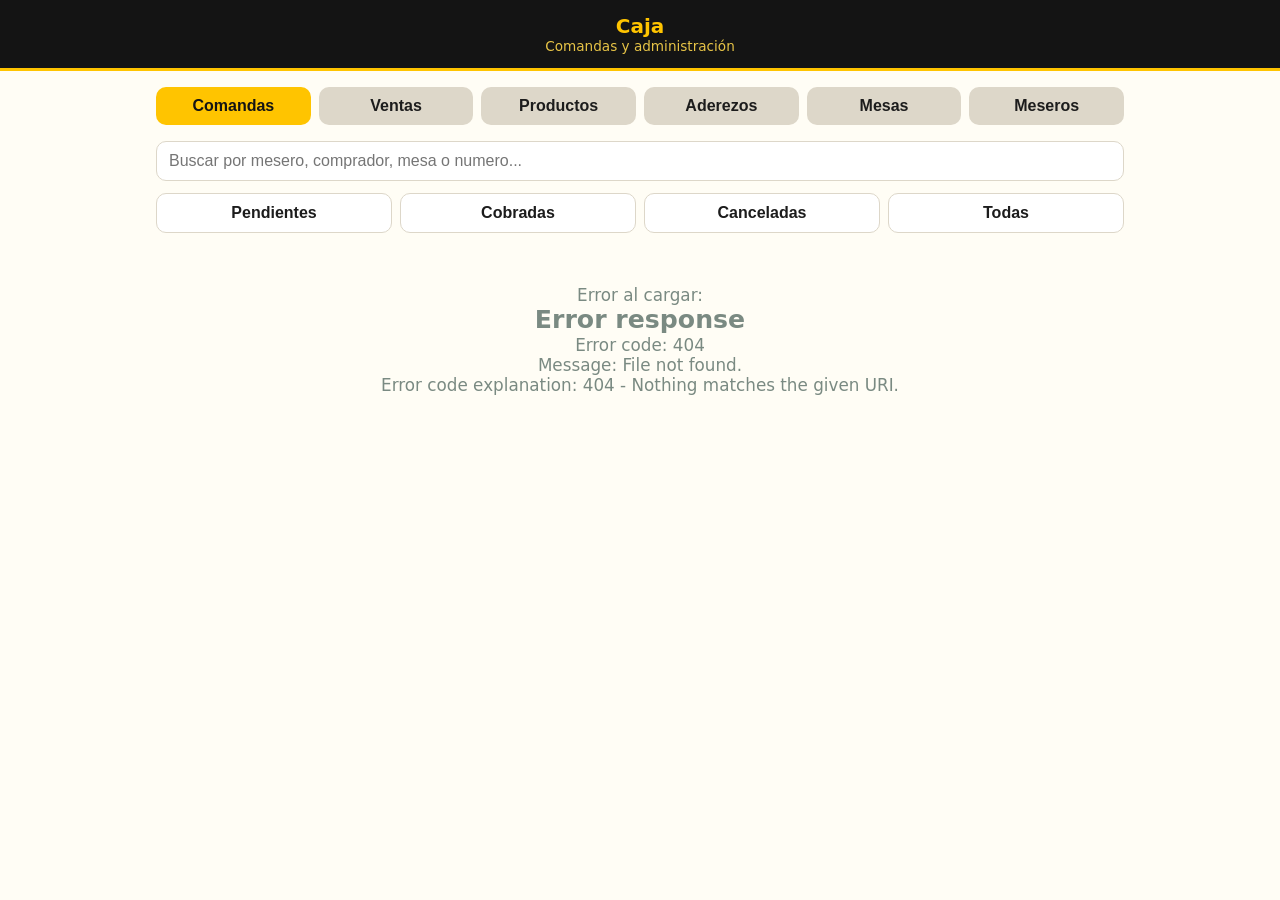
==== templates/caja.html @ 1eaa8690 "Commit inicial: sistema de comandas" ====
<!DOCTYPE html>
<html lang="es">
<head>
<meta charset="UTF-8">
<meta name="viewport" content="width=device-width, initial-scale=1.0">
<title>Comandas - Caja</title>
<link rel="stylesheet" href="/static/style.css?v=3">
</head>
<body>
<header class="barra">
  <h1>Caja</h1>
  <div class="sub">Comandas y administración</div>
</header>

<main class="container">

  <div class="pestanas">
    <button class="btn pestana btn-primario" data-pestana="comandas">Comandas</button>
    <button class="btn pestana" data-pestana="ventas">Ventas</button>
    <button class="btn pestana" data-pestana="productos">Productos</button>
    <button class="btn pestana" data-pestana="aderezos">Aderezos</button>
    <button class="btn pestana" data-pestana="mesas">Mesas</button>
    <button class="btn pestana" data-pestana="meseros">Meseros</button>
  </div>

  <!-- PESTANA COMANDAS -->
  <section id="pestana-comandas">
    <div class="campo">
      <input type="text" id="buscador-comandas" placeholder="Buscar por mesero, comprador, mesa o numero..." autocomplete="off">
    </div>
    <div class="fila-accion" style="margin:0 0 12px;">
      <button class="btn filtro btn-borde" data-filtro="pendiente">Pendientes</button>
      <button class="btn filtro btn-borde" data-filtro="cobrado">Cobradas</button>
      <button class="btn filtro btn-borde" data-filtro="cancelado">Canceladas</button>
      <button class="btn filtro btn-borde" data-filtro="todas">Todas</button>
    </div>
    <div id="lista-comandas"><div class="vacio">Cargando...</div></div>
  </section>

  <!-- PESTANA VENTAS -->
  <section id="pestana-ventas" class="oculto">
    <h2 class="seccion-titulo">Ventas (cobradas)</h2>
    <div class="panel-ventas">
      <div class="tarjeta-venta efectivo">
        <div class="etiqueta">Efectivo</div>
        <div class="monto" id="venta-efectivo">$ 0</div>
      </div>
      <div class="tarjeta-venta transferencia">
        <div class="etiqueta">Transferencia</div>
        <div class="monto" id="venta-transferencia">$ 0</div>
      </div>
      <div class="tarjeta-venta total">
        <div class="etiqueta">Total</div>
        <div class="monto" id="venta-total">$ 0</div>
      </div>
    </div>
    <div id="venta-sin-registrar" class="aviso oculto"></div>
  </section>

  <!-- PESTANA PRODUCTOS -->
  <section id="pestana-productos" class="oculto">
    <div class="tarjeta">
      <form id="form-producto" autocomplete="off">
        <div class="campo">
          <label for="prod-nombre">Nombre</label>
          <input type="text" id="prod-nombre" maxlength="60" required>
        </div>
        <div class="campo">
          <label for="prod-precio">Precio ($)</label>
          <input type="number" id="prod-precio" min="0" step="1" required>
        </div>
        <div class="campo">
          <label>Aderezos habilitados</label>
          <div id="prod-aderezos-opciones" class="menu-lista"></div>
        </div>
        <div class="fila-accion">
          <button type="submit" class="btn btn-primario" id="prod-guardar">Agregar producto</button>
          <button type="button" class="btn btn-borde oculto" id="prod-cancelar">Cancelar edición</button>
        </div>
      </form>
    </div>
    <table class="tabla-abm">
      <thead><tr><th>Nombre</th><th>Precio</th><th>Aderezos</th><th class="acciones">Acciones</th></tr></thead>
      <tbody id="tabla-productos"></tbody>
    </table>
  </section>

  <!-- PESTANA ADEREZOS -->
  <section id="pestana-aderezos" class="oculto">
    <div class="tarjeta">
      <form id="form-aderezo" autocomplete="off">
        <div class="campo">
          <label for="aderezo-nombre">Nombre del aderezo</label>
          <input type="text" id="aderezo-nombre" maxlength="40" placeholder="Ketchup" required>
        </div>
        <div class="fila-accion">
          <button type="submit" class="btn btn-primario" id="aderezo-guardar">Agregar aderezo</button>
          <button type="button" class="btn btn-borde oculto" id="aderezo-cancelar">Cancelar edición</button>
        </div>
      </form>
    </div>
    <table class="tabla-abm">
      <thead><tr><th>Aderezo</th><th class="acciones">Acciones</th></tr></thead>
      <tbody id="tabla-aderezos"></tbody>
    </table>
  </section>

  <!-- PESTANA MESAS -->
  <section id="pestana-mesas" class="oculto">
    <div class="tarjeta">
      <form id="form-mesa" autocomplete="off">
        <div class="campo">
          <label for="mesa-nombre">Nombre de la mesa</label>
          <input type="text" id="mesa-nombre" maxlength="40" placeholder="Mesa 7" required>
        </div>
        <div class="fila-accion">
          <button type="submit" class="btn btn-primario" id="mesa-guardar">Agregar mesa</button>
          <button type="button" class="btn btn-borde oculto" id="mesa-cancelar">Cancelar edición</button>
        </div>
      </form>
    </div>
    <table class="tabla-abm">
      <thead><tr><th>Mesa</th><th class="acciones">Acciones</th></tr></thead>
      <tbody id="tabla-mesas"></tbody>
    </table>
  </section>

  <!-- PESTANA MESEROS -->
  <section id="pestana-meseros" class="oculto">
    <div class="tarjeta">
      <form id="form-mesero" autocomplete="off">
        <div class="campo">
          <label for="mesero-nombre">Nombre del mesero</label>
          <input type="text" id="mesero-nombre" maxlength="60" required>
        </div>
        <div class="campo">
          <label>Mesas asignadas</label>
          <div id="mesero-mesas-opciones" class="menu-lista"></div>
        </div>
        <div class="fila-accion">
          <button type="submit" class="btn btn-primario" id="mesero-guardar">Agregar mesero</button>
          <button type="button" class="btn btn-borde oculto" id="mesero-cancelar">Cancelar edición</button>
        </div>
      </form>
    </div>
    <table class="tabla-abm">
      <thead><tr><th>Mesero</th><th>Mesas</th><th class="acciones">Acciones</th></tr></thead>
      <tbody id="tabla-meseros"></tbody>
    </table>
  </section>

</main>

<script src="/static/caja.js?v=3"></script>
</body>
</html>
---- static/style.css ----
:root {
  --amarillo: #ffc400;
  --amarillo-osc: #a98200;
  --amarillo-claro: #fff3c4;
  --negro: #141414;
  --negro-suave: #2b2b2b;
  --rojo: #b3261e;
  --gris-claro: #fffdf5;
  --gris-borde: #ddd7c9;
  --texto: #1c1c1c;
}

* { box-sizing: border-box; margin: 0; padding: 0; }

html, body {
  font-family: system-ui, -apple-system, "Segoe UI", Roboto, Arial, sans-serif;
  background: var(--gris-claro);
  color: var(--texto);
}

body { min-height: 100vh; }

h1, h2, h3 { line-height: 1.2; }

.oculto { display: none !important; }

.container {
  max-width: 1000px;
  margin: 0 auto;
  padding: 16px;
}

.contenedor-mesero { max-width: 560px; margin: 0 auto; padding: 16px; }

header.barra {
  background: var(--negro);
  color: var(--amarillo);
  padding: 14px 16px;
  text-align: center;
  border-bottom: 3px solid var(--amarillo);
}
header.barra h1 { font-size: 1.25rem; color: var(--amarillo); }
header.barra .sub { font-size: 0.85rem; opacity: 0.9; color: #ffd84d; }

/* ---- Botones ---- */
.btn {
  display: inline-block;
  border: 0;
  border-radius: 10px;
  padding: 10px 16px;
  font-size: 1rem;
  font-weight: 600;
  cursor: pointer;
  text-align: center;
  background: var(--gris-borde);
  color: var(--texto);
  transition: filter 0.15s, transform 0.05s;
}
.btn:active { transform: scale(0.97); }
.btn:hover { filter: brightness(0.92); }
.btn:disabled { opacity: 0.5; cursor: not-allowed; }

.btn-primario { background: var(--amarillo); color: var(--negro); }
.btn-primario:hover { filter: brightness(0.96); }
.btn-naranja { background: var(--negro); color: var(--amarillo); }
.btn-rojo { background: var(--rojo); color: #fff; }
.btn-azul { background: var(--negro-suave); color: var(--amarillo); }
.btn-borde { background: #fff; border: 1px solid var(--gris-borde); color: var(--texto); }

.btn-grande { padding: 14px 20px; font-size: 1.1rem; width: 100%; }

/* ---- Formularios ---- */
.campo { margin-bottom: 12px; }
.campo label { display: block; font-size: 0.85rem; font-weight: 600; margin-bottom: 4px; }
.campo input[type="text"], .campo input[type="number"], .campo select, .campo input[type="password"] {
  width: 100%;
  padding: 10px 12px;
  font-size: 1rem;
  border: 1px solid var(--gris-borde);
  border-radius: 10px;
  background: #fff;
}
.campo input:focus, .campo select:focus {
  outline: 2px solid var(--amarillo);
  border-color: var(--amarillo-osc);
}

/* ---- Tarjetas ---- */
.tarjeta {
  background: #fff;
  border: 1px solid var(--gris-borde);
  border-radius: 12px;
  padding: 14px;
  margin-bottom: 12px;
}
.tarjeta.cobrada { background: #fffbe8; }

.seccion-titulo {
  font-size: 1.05rem;
  font-weight: 700;
  margin: 18px 0 10px;
  display: flex;
  justify-content: space-between;
  align-items: center;
}

/* ---- Menu (mesero) ---- */
.menu-lista { display: flex; flex-direction: column; gap: 8px; }
.producto {
  display: flex;
  justify-content: space-between;
  align-items: center;
  background: #fff;
  border: 1px solid var(--gris-borde);
  border-radius: 10px;
  padding: 10px 12px;
}
.producto .info .nombre { font-weight: 600; }
.producto .info .precio { color: var(--amarillo-osc); font-weight: 700; }

.cant-control { display: flex; align-items: center; gap: 10px; }
.cant-control .n { font-weight: 700; min-width: 22px; text-align: center; }

/* ---- Carrito ---- */
.carrito-item {
  display: flex;
  justify-content: space-between;
  align-items: center;
  padding: 8px 0;
  border-bottom: 1px dashed var(--gris-borde);
}
.carrito-item .nombre { flex: 1; }
.carrito-item .subtotal { font-weight: 700; white-space: nowrap; }

.total-linea {
  display: flex;
  justify-content: space-between;
  font-size: 1.15rem;
  font-weight: 800;
  padding: 10px 0;
}
.alias-box {
  background: var(--amarillo-claro);
  border: 1px dashed var(--amarillo-osc);
  border-radius: 10px;
  padding: 10px 12px;
  text-align: center;
  margin-top: 6px;
}
.alias-box .etiqueta { font-size: 0.8rem; font-weight: 700; }
.alias-box .valor { font-size: 1.1rem; font-weight: 800; color: var(--amarillo-osc); }

/* ---- Comandas (caja/cocina) ---- */
.comanda-numero {
  font-size: 1.9rem;
  font-weight: 900;
  letter-spacing: 2px;
  color: var(--negro);
}
.comanda-meta { display: flex; flex-wrap: wrap; gap: 10px; margin: 6px 0 8px; font-size: 0.9rem; }
.comanda-meta b { color: var(--texto); }
.comanda-items { margin: 6px 0; }
.comanda-item-lista {
  display: flex;
  justify-content: space-between;
  border-bottom: 1px dotted var(--gris-borde);
  padding: 4px 0;
}
.comanda-item-lista .cant { font-weight: 700; color: var(--amarillo-osc); margin-right: 8px; }
.comanda-total { font-size: 1.1rem; font-weight: 800; text-align: right; margin-top: 6px; }

.badge {
  display: inline-block;
  border-radius: 20px;
  padding: 3px 10px;
  font-size: 0.75rem;
  font-weight: 700;
}
.badge.pendiente { background: #fdecea; color: var(--rojo); }
.badge.cobrado { background: var(--amarillo); color: var(--negro); }
.badge.cancelado { background: #e6e6e6; color: #6b6b6b; }
.badge.metodo { background: var(--amarillo-claro); color: #7a5c00; }
.badge.metodo.efectivo { background: var(--amarillo); color: var(--negro); }
.badge.metodo.transferencia { background: var(--negro); color: var(--amarillo); }

/* ---- Chip aderezos ---- */
.chip-aderezos {
  display: inline-block;
  background: var(--amarillo-claro);
  color: #7a5c00;
  border: 1px solid #e8d48a;
  border-radius: 12px;
  padding: 2px 8px;
  font-size: 0.72rem;
  font-weight: 700;
  margin-left: 4px;
  vertical-align: middle;
}
.aderezos-disponibles { margin-top: 4px; }
.producto-menu .info { flex: 1; }

/* ---- Comanda cancelada ---- */
.comanda-detalle.cancelada { background: #f6f6f6; opacity: 0.75; }

/* ---- Ventas ---- */
.panel-ventas { display: grid; grid-template-columns: repeat(auto-fit, minmax(140px, 1fr)); gap: 12px; }
.tarjeta-venta {
  background: #fff;
  border: 1px solid var(--gris-borde);
  border-radius: 12px;
  padding: 16px;
  text-align: center;
}
.tarjeta-venta.total { background: var(--negro); border-color: var(--negro); color: var(--amarillo); }
.tarjeta-venta.total .etiqueta { color: #ffd84d; }
.tarjeta-venta.total .monto { color: var(--amarillo); }
.tarjeta-venta .etiqueta { font-size: 0.85rem; font-weight: 700; color: #7a8a82; }
.tarjeta-venta .monto { font-size: 1.5rem; font-weight: 800; margin-top: 6px; }

/* ---- Modal izquierda (aderezos/pago) ---- */
.modal-izquierda { text-align: left; }
.modal-izquierda .fila-accion { margin-top: 16px; }
.etiqueta-aderezos { font-size: 0.85rem; font-weight: 700; color: #7a8a82; }
.grande-aderezos { font-size: 1.4rem; font-weight: 800; margin-bottom: 8px; }
.aderezos-opciones { display: flex; flex-direction: column; gap: 8px; margin: 8px 0; }
.opcion-opcion, .opcion-sin-aderezo { cursor: pointer; }
.opcion-sin-aderezo { opacity: 0.85; }

/* ---- Barra superior (boton mis pedidos) ---- */
.barra-links { margin-top: 8px; }
.btn-barralink {
  background: var(--amarillo);
  color: var(--negro);
  border: 1px solid var(--amarillo);
  padding: 8px 16px;
  font-size: 0.9rem;
}

/* ---- Comanda plegable (caja) ---- */
.comanda-detalle summary {
  list-style: none;
  display: flex;
  align-items: center;
  gap: 12px;
  flex-wrap: wrap;
  cursor: pointer;
}
.comanda-detalle summary::-webkit-details-marker { display: none; }
.comanda-detalle .comanda-numero { font-size: 1.45rem; }
.comanda-detalle summary .comanda-meta { flex: 1; margin: 0; }
.comanda-detalle .chevron {
  color: #7a8a82;
  font-size: 0.9rem;
  transition: transform 0.2s;
}
.comanda-detalle[open] .chevron { transform: rotate(180deg); }
.comanda-contenido { margin-top: 10px; padding-top: 8px; border-top: 1px solid var(--gris-borde); }

/* ---- Cocina: cascada ---- */
#zona-pedidos { display: flex; flex-direction: column; }
.tarjeta.cocina { border-left: 6px solid var(--amarillo); }
.tarjeta.cocina.nuevo { animation: entrar 0.9s ease; }
@keyframes entrar {
  0% { background: var(--amarillo-claro); transform: scale(0.98); }
  100% { background: #fff; transform: scale(1); }
}
.vacio { text-align: center; color: #7a8a82; padding: 40px 10px; font-size: 1.05rem; }

/* ---- Tablas ABM ---- */
.tabla-abm { width: 100%; border-collapse: collapse; background: #fff; border-radius: 10px; overflow: hidden; }
.tabla-abm th, .tabla-abm td { padding: 8px 10px; border-bottom: 1px solid var(--gris-borde); text-align: left; font-size: 0.95rem; }
.tabla-abm th { background: var(--negro); color: var(--amarillo); font-size: 0.85rem; }
.tabla-abm .acciones { white-space: nowrap; }

/* ---- Pestañas caja ---- */
.pestanas { display: flex; gap: 8px; margin-bottom: 16px; flex-wrap: wrap; }
.pestana { flex: 1; min-width: 120px; padding: 10px; }

/* ---- Modal ---- */
.modal-fondo {
  position: fixed; inset: 0;
  background: rgba(0,0,0,0.55);
  display: flex; align-items: center; justify-content: center;
  padding: 16px; z-index: 50;
}
.modal {
  background: #fff; border-radius: 14px; padding: 20px;
  max-width: 420px; width: 100%; text-align: center;
  border: 2px solid var(--amarillo);
}
.modal .grande { font-size: 2.6rem; font-weight: 900; color: var(--amarillo-osc); letter-spacing: 3px; }
.modal .check { font-size: 2.2rem; }

/* ---- Login mesero ---- */
.lista-meseros { display: grid; grid-template-columns: 1fr 1fr; gap: 10px; }
.boton-mesero {
  background: #fff; border: 2px solid var(--gris-borde); border-radius: 12px;
  padding: 16px 10px; font-size: 1.05rem; font-weight: 700; cursor: pointer;
}
.boton-mesero:hover { border-color: var(--amarillo-osc); }

.fila-accion { display: flex; gap: 8px; margin-top: 10px; }
.fila-accion .btn { flex: 1; }

.pie-accion {
  position: sticky; bottom: 0;
  background: #fff; border-top: 1px solid var(--gris-borde);
  padding: 12px; margin-top: 14px;
}

.aviso { background: var(--amarillo-claro); border: 1px solid var(--amarillo-osc); border-radius: 10px; padding: 10px 12px; margin: 8px 0; font-size: 0.92rem; color: var(--texto); }

.mis-pedidos-item {
  display: flex; justify-content: space-between; align-items: center;
  border-bottom: 1px dotted var(--gris-borde); padding: 8px 0;
}
.mis-pedidos-item .izq { display: flex; align-items: center; gap: 10px; }
.mis-pedidos-item .num { font-weight: 800; font-size: 1.05rem; color: var(--amarillo-osc); }
.mis-pedidos-item .total { font-weight: 700; }
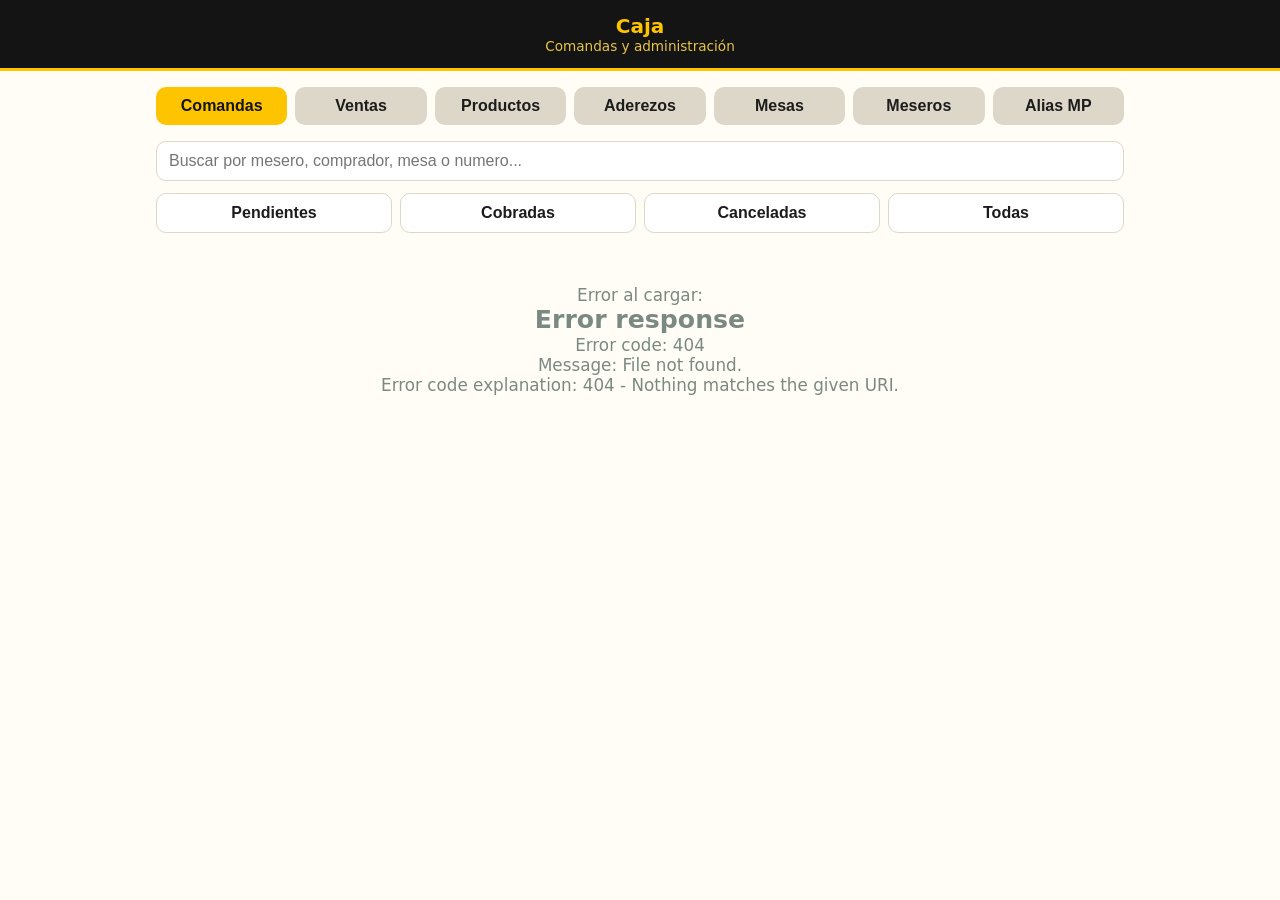
==== commit caa91f7f: "Editor de alias de Mercado Pago en caja (persistido en DB, uno solo)" ====
--- a/templates/caja.html
+++ b/templates/caja.html
@@ -21,6 +21,7 @@
     <button class="btn pestana" data-pestana="aderezos">Aderezos</button>
     <button class="btn pestana" data-pestana="mesas">Mesas</button>
     <button class="btn pestana" data-pestana="meseros">Meseros</button>
+    <button class="btn pestana" data-pestana="alias">Alias MP</button>
   </div>
 
   <!-- PESTANA COMANDAS -->
@@ -149,8 +150,24 @@
     </table>
   </section>
 
+  <!-- PESTANA ALIAS -->
+  <section id="pestana-alias" class="oculto">
+    <h2 class="seccion-titulo">Alias de Mercado Pago</h2>
+    <div class="tarjeta">
+      <form id="form-alias" autocomplete="off">
+        <div class="campo">
+          <label for="alias-mp">Alias (es el que ven los meseros al cobrar)</label>
+          <input type="text" id="alias-mp" maxlength="60" placeholder="scau.ejemplo.alias" required>
+        </div>
+        <div class="fila-accion">
+          <button type="submit" class="btn btn-primario" id="alias-guardar">Guardar alias</button>
+        </div>
+      </form>
+    </div>
+  </section>
+
 </main>
 
-<script src="/static/caja.js?v=3"></script>
+<script src="/static/caja.js?v=4"></script>
 </body>
 </html>
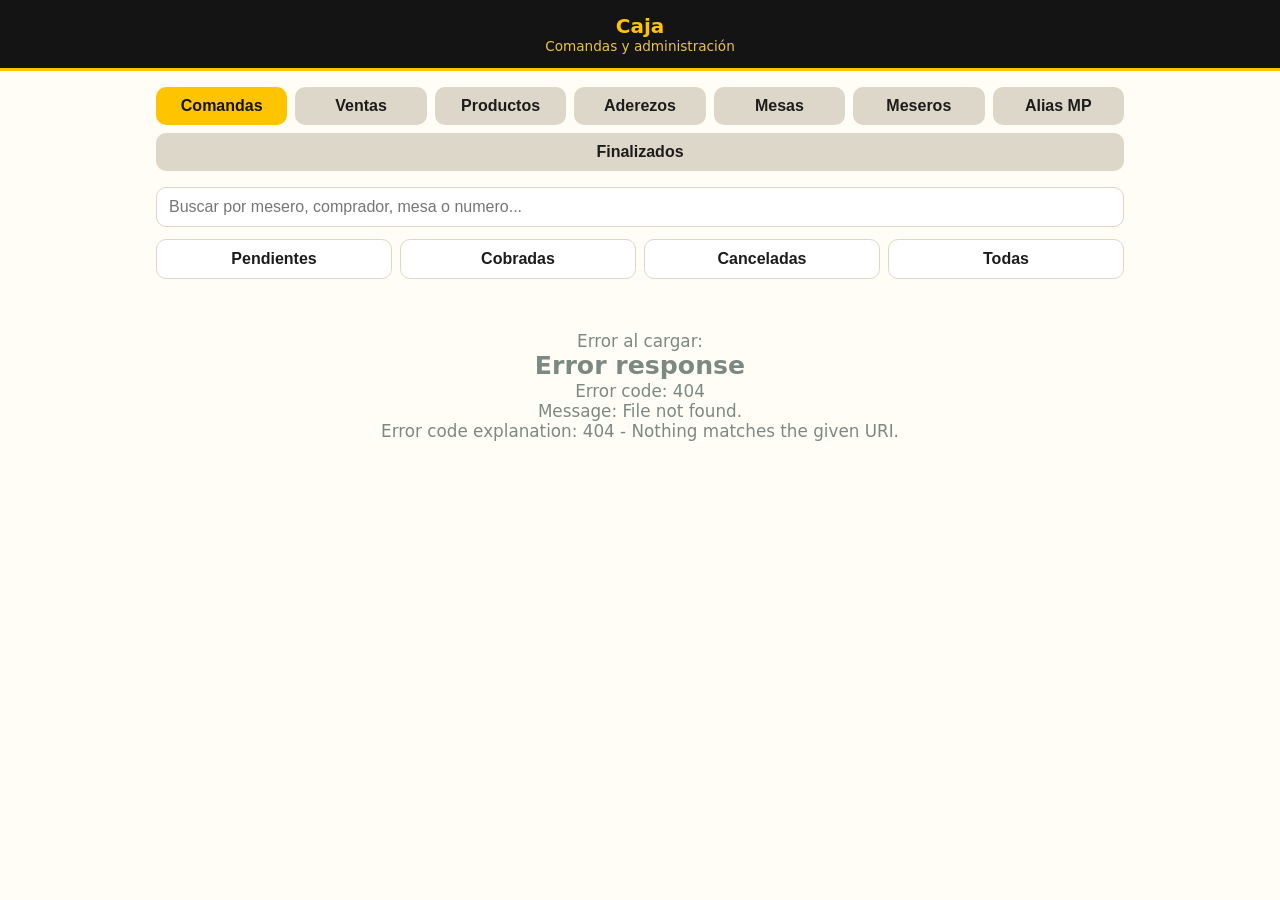
==== commit 1fbd65e6: "Pedido finalizado: estado global desde cocina y caja, seccion Finalizados en caja, meseros ven final" ====
--- a/templates/caja.html
+++ b/templates/caja.html
@@ -22,6 +22,7 @@
     <button class="btn pestana" data-pestana="mesas">Mesas</button>
     <button class="btn pestana" data-pestana="meseros">Meseros</button>
     <button class="btn pestana" data-pestana="alias">Alias MP</button>
+    <button class="btn pestana" data-pestana="finalizados">Finalizados</button>
   </div>
 
   <!-- PESTANA COMANDAS -->
@@ -166,8 +167,16 @@
     </div>
   </section>
 
+  <!-- PESTANA FINALIZADOS -->
+  <section id="pestana-finalizados" class="oculto">
+    <div class="campo">
+      <input type="text" id="buscador-finalizados" placeholder="Buscar por mesero, comprador, mesa o numero..." autocomplete="off">
+    </div>
+    <div id="lista-finalizados"><div class="vacio">Cargando...</div></div>
+  </section>
+
 </main>
 
-<script src="/static/caja.js?v=4"></script>
+<script src="/static/caja.js?v=6"></script>
 </body>
 </html>
--- a/static/style.css
+++ b/static/style.css
@@ -179,6 +179,7 @@
 .badge.pendiente { background: #fdecea; color: var(--rojo); }
 .badge.cobrado { background: var(--amarillo); color: var(--negro); }
 .badge.cancelado { background: #e6e6e6; color: #6b6b6b; }
+.badge.finalizado { background: #d1fae5; color: #065f46; }
 .badge.metodo { background: var(--amarillo-claro); color: #7a5c00; }
 .badge.metodo.efectivo { background: var(--amarillo); color: var(--negro); }
 .badge.metodo.transferencia { background: var(--negro); color: var(--amarillo); }
@@ -201,6 +202,7 @@
 
 /* ---- Comanda cancelada ---- */
 .comanda-detalle.cancelada { background: #f6f6f6; opacity: 0.75; }
+.comanda-detalle.finalizada { background: #ecfdf5; opacity: 0.9; }
 
 /* ---- Ventas ---- */
 .panel-ventas { display: grid; grid-template-columns: repeat(auto-fit, minmax(140px, 1fr)); gap: 12px; }
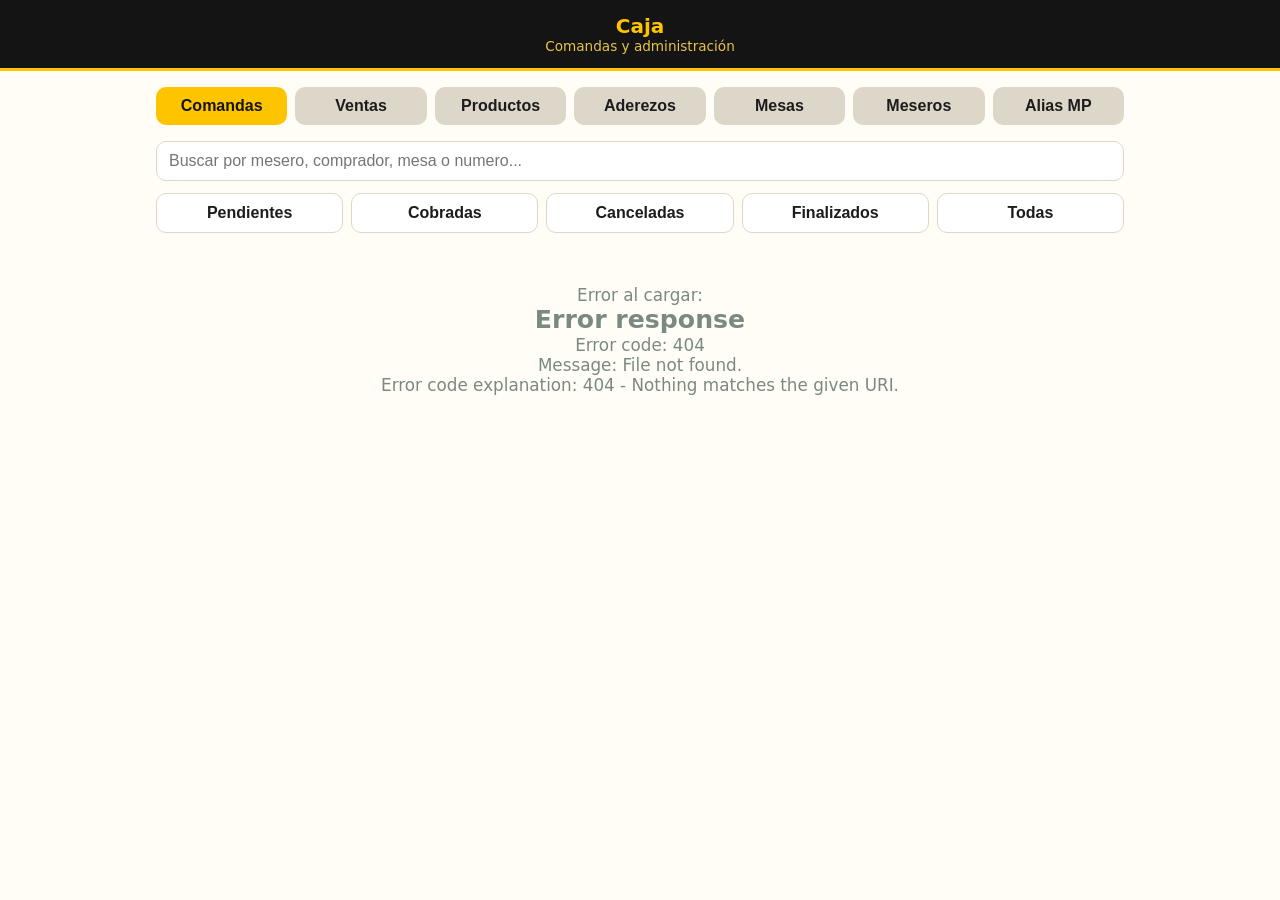
==== commit d2be8be4: "Finalizado: PUT estado con validacion, finalizados integrado a filtros de caja y tabs en cocina" ====
--- a/templates/caja.html
+++ b/templates/caja.html
@@ -22,7 +22,6 @@
     <button class="btn pestana" data-pestana="mesas">Mesas</button>
     <button class="btn pestana" data-pestana="meseros">Meseros</button>
     <button class="btn pestana" data-pestana="alias">Alias MP</button>
-    <button class="btn pestana" data-pestana="finalizados">Finalizados</button>
   </div>
 
   <!-- PESTANA COMANDAS -->
@@ -34,6 +33,7 @@
       <button class="btn filtro btn-borde" data-filtro="pendiente">Pendientes</button>
       <button class="btn filtro btn-borde" data-filtro="cobrado">Cobradas</button>
       <button class="btn filtro btn-borde" data-filtro="cancelado">Canceladas</button>
+      <button class="btn filtro btn-borde" data-filtro="finalizado">Finalizados</button>
       <button class="btn filtro btn-borde" data-filtro="todas">Todas</button>
     </div>
     <div id="lista-comandas"><div class="vacio">Cargando...</div></div>
@@ -167,16 +167,8 @@
     </div>
   </section>
 
-  <!-- PESTANA FINALIZADOS -->
-  <section id="pestana-finalizados" class="oculto">
-    <div class="campo">
-      <input type="text" id="buscador-finalizados" placeholder="Buscar por mesero, comprador, mesa o numero..." autocomplete="off">
-    </div>
-    <div id="lista-finalizados"><div class="vacio">Cargando...</div></div>
-  </section>
-
 </main>
 
-<script src="/static/caja.js?v=6"></script>
+<script src="/static/caja.js?v=7"></script>
 </body>
 </html>
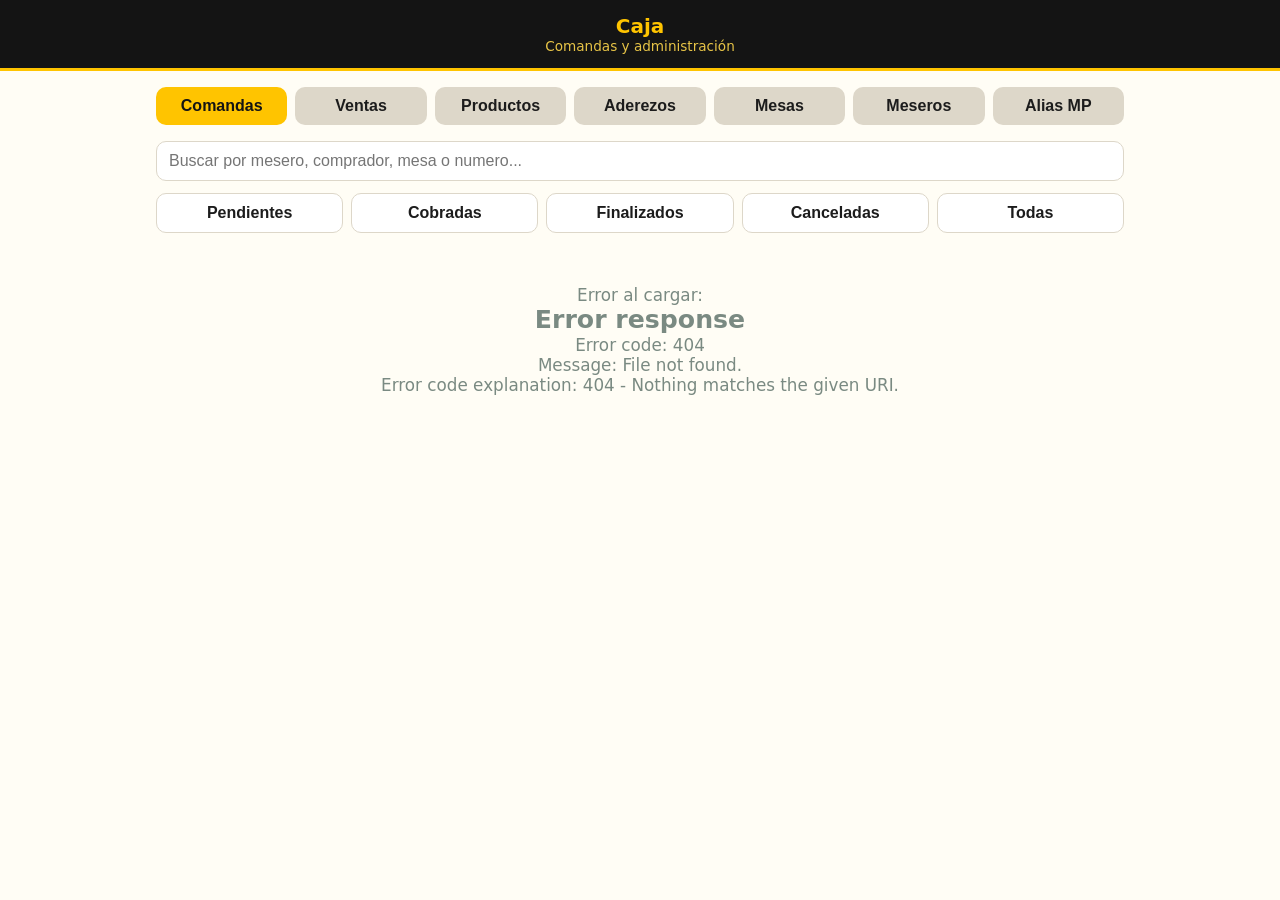
==== commit bc9d5401: "Reordenar filtros de caja: pendientes, cobradas, finalizados, canceladas, todas" ====
--- a/templates/caja.html
+++ b/templates/caja.html
@@ -32,8 +32,8 @@
     <div class="fila-accion" style="margin:0 0 12px;">
       <button class="btn filtro btn-borde" data-filtro="pendiente">Pendientes</button>
       <button class="btn filtro btn-borde" data-filtro="cobrado">Cobradas</button>
+      <button class="btn filtro btn-borde" data-filtro="finalizado">Finalizados</button>
       <button class="btn filtro btn-borde" data-filtro="cancelado">Canceladas</button>
-      <button class="btn filtro btn-borde" data-filtro="finalizado">Finalizados</button>
       <button class="btn filtro btn-borde" data-filtro="todas">Todas</button>
     </div>
     <div id="lista-comandas"><div class="vacio">Cargando...</div></div>
@@ -169,6 +169,6 @@
 
 </main>
 
-<script src="/static/caja.js?v=7"></script>
+<script src="/static/caja.js?v=8"></script>
 </body>
 </html>
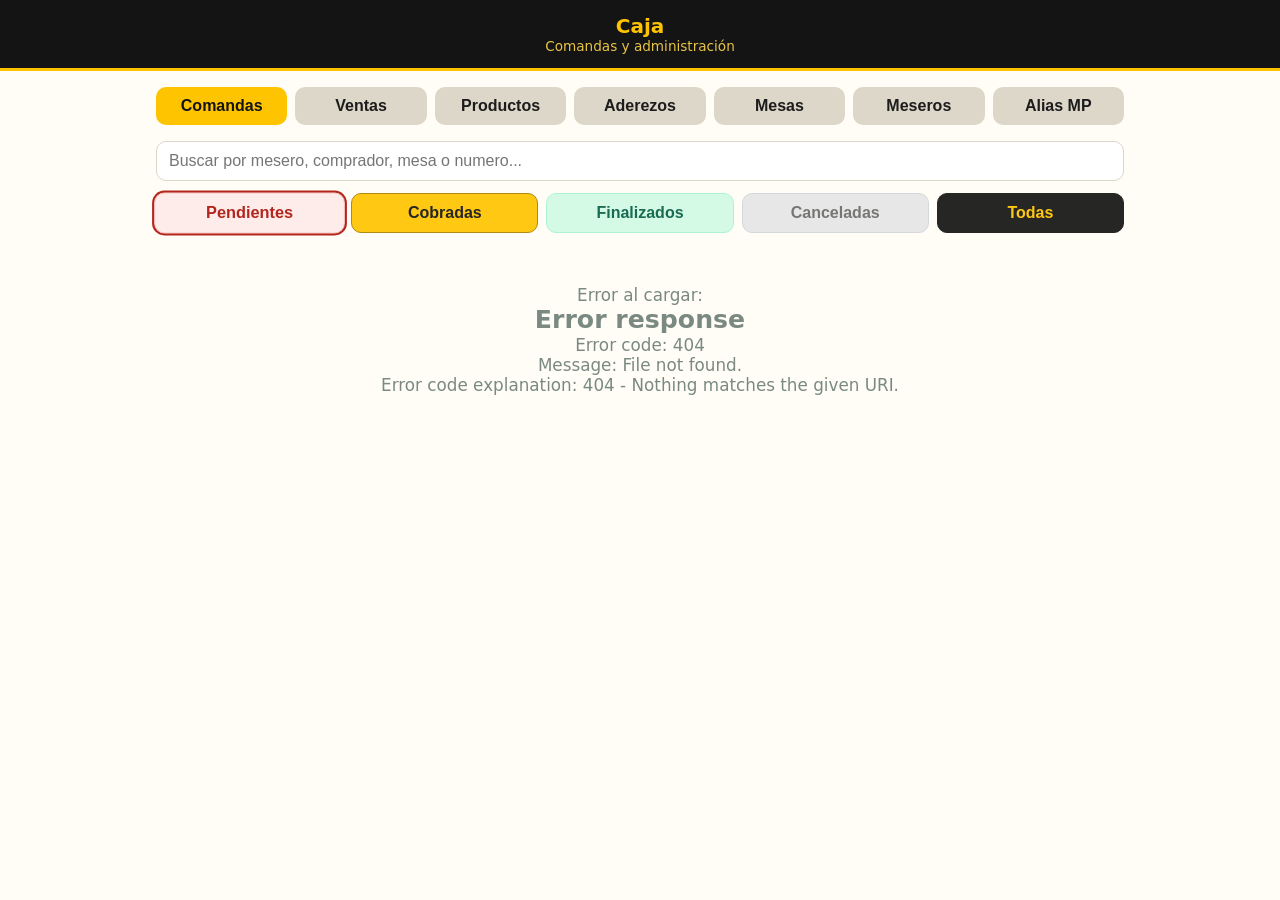
==== commit 84acfc8f: "Monitor Vercel 70% + WhatsApp CallMeBot + UI filtros y estados" ====
--- a/templates/caja.html
+++ b/templates/caja.html
@@ -4,7 +4,7 @@
 <meta charset="UTF-8">
 <meta name="viewport" content="width=device-width, initial-scale=1.0">
 <title>Comandas - Caja</title>
-<link rel="stylesheet" href="/static/style.css?v=3">
+<link rel="stylesheet" href="/static/style.css?v=6">
 </head>
 <body>
 <header class="barra">
@@ -30,11 +30,11 @@
       <input type="text" id="buscador-comandas" placeholder="Buscar por mesero, comprador, mesa o numero..." autocomplete="off">
     </div>
     <div class="fila-accion" style="margin:0 0 12px;">
-      <button class="btn filtro btn-borde" data-filtro="pendiente">Pendientes</button>
-      <button class="btn filtro btn-borde" data-filtro="cobrado">Cobradas</button>
-      <button class="btn filtro btn-borde" data-filtro="finalizado">Finalizados</button>
-      <button class="btn filtro btn-borde" data-filtro="cancelado">Canceladas</button>
-      <button class="btn filtro btn-borde" data-filtro="todas">Todas</button>
+      <button class="btn filtro activo" data-filtro="pendiente">Pendientes</button>
+      <button class="btn filtro" data-filtro="cobrado">Cobradas</button>
+      <button class="btn filtro" data-filtro="finalizado">Finalizados</button>
+      <button class="btn filtro" data-filtro="cancelado">Canceladas</button>
+      <button class="btn filtro" data-filtro="todas">Todas</button>
     </div>
     <div id="lista-comandas"><div class="vacio">Cargando...</div></div>
   </section>
@@ -169,6 +169,6 @@
 
 </main>
 
-<script src="/static/caja.js?v=8"></script>
+<script src="/static/caja.js?v=12"></script>
 </body>
 </html>
--- a/static/style.css
+++ b/static/style.css
@@ -67,6 +67,15 @@
 .btn-azul { background: var(--negro-suave); color: var(--amarillo); }
 .btn-borde { background: #fff; border: 1px solid var(--gris-borde); color: var(--texto); }
 
+/* ---- Filtros caja (permanentemente coloreados) ---- */
+.filtro { border: 1px solid transparent; opacity: 0.92; }
+.filtro[data-filtro="pendiente"]  { background: #fdecea; color: var(--rojo); border-color: #f8c9c6; }
+.filtro[data-filtro="cobrado"]    { background: var(--amarillo); color: var(--negro); border-color: var(--amarillo-osc); }
+.filtro[data-filtro="finalizado"] { background: #d1fae5; color: #065f46; border-color: #a7f3d0; }
+.filtro[data-filtro="cancelado"]  { background: #e6e6e6; color: #6b6b6b; border-color: #d1d5db; }
+.filtro[data-filtro="todas"]      { background: var(--negro); color: var(--amarillo); border-color: var(--negro); }
+.filtro.activo { opacity: 1; box-shadow: 0 0 0 2px currentColor; transform: scale(1.02); font-weight: 800; }
+
 .btn-grande { padding: 14px 20px; font-size: 1.1rem; width: 100%; }
 
 /* ---- Formularios ---- */
@@ -94,6 +103,7 @@
   margin-bottom: 12px;
 }
 .tarjeta.cobrada { background: #fffbe8; }
+.tarjeta.pendiente { background: #fdecea; }
 
 .seccion-titulo {
   font-size: 1.05rem;
@@ -201,6 +211,7 @@
 .producto-menu .info { flex: 1; }
 
 /* ---- Comanda cancelada ---- */
+.comanda-detalle.pendiente { background: #fdecea; }
 .comanda-detalle.cancelada { background: #f6f6f6; opacity: 0.75; }
 .comanda-detalle.finalizada { background: #ecfdf5; opacity: 0.9; }
 
@@ -304,6 +315,27 @@
 .fila-accion { display: flex; gap: 8px; margin-top: 10px; }
 .fila-accion .btn { flex: 1; }
 
+.cambiar-estado { margin-top: 12px; }
+.cambiar-estado-label { display: block; font-size: 0.8rem; font-weight: 700; color: #7a8a82; margin-bottom: 4px; }
+.estado-dropdown {
+  width: 100%;
+  padding: 10px 36px 10px 12px;
+  font-size: 0.95rem;
+  font-weight: 600;
+  border: 1px solid var(--gris-borde);
+  border-radius: 10px;
+  background-color: #fff;
+  background-image: url("data:image/svg+xml,%3Csvg xmlns='http://www.w3.org/2000/svg' width='12' height='8' viewBox='0 0 12 8'%3E%3Cpath fill='%236b6b6b' d='M1 1l5 5 5-5' stroke='%236b6b6b' stroke-width='1.2' fill='none' stroke-linecap='round' stroke-linejoin='round'/%3E%3C/svg%3E");
+  background-repeat: no-repeat;
+  background-position: right 12px center;
+  appearance: none;
+  -webkit-appearance: none;
+  cursor: pointer;
+  transition: border-color 0.15s, box-shadow 0.15s, background-color 0.15s;
+}
+.estado-dropdown:hover { border-color: var(--amarillo-osc); background-color: var(--gris-claro); }
+.estado-dropdown:focus { outline: none; border-color: var(--amarillo-osc); box-shadow: 0 0 0 3px var(--amarillo-claro); }
+
 .pie-accion {
   position: sticky; bottom: 0;
   background: #fff; border-top: 1px solid var(--gris-borde);
